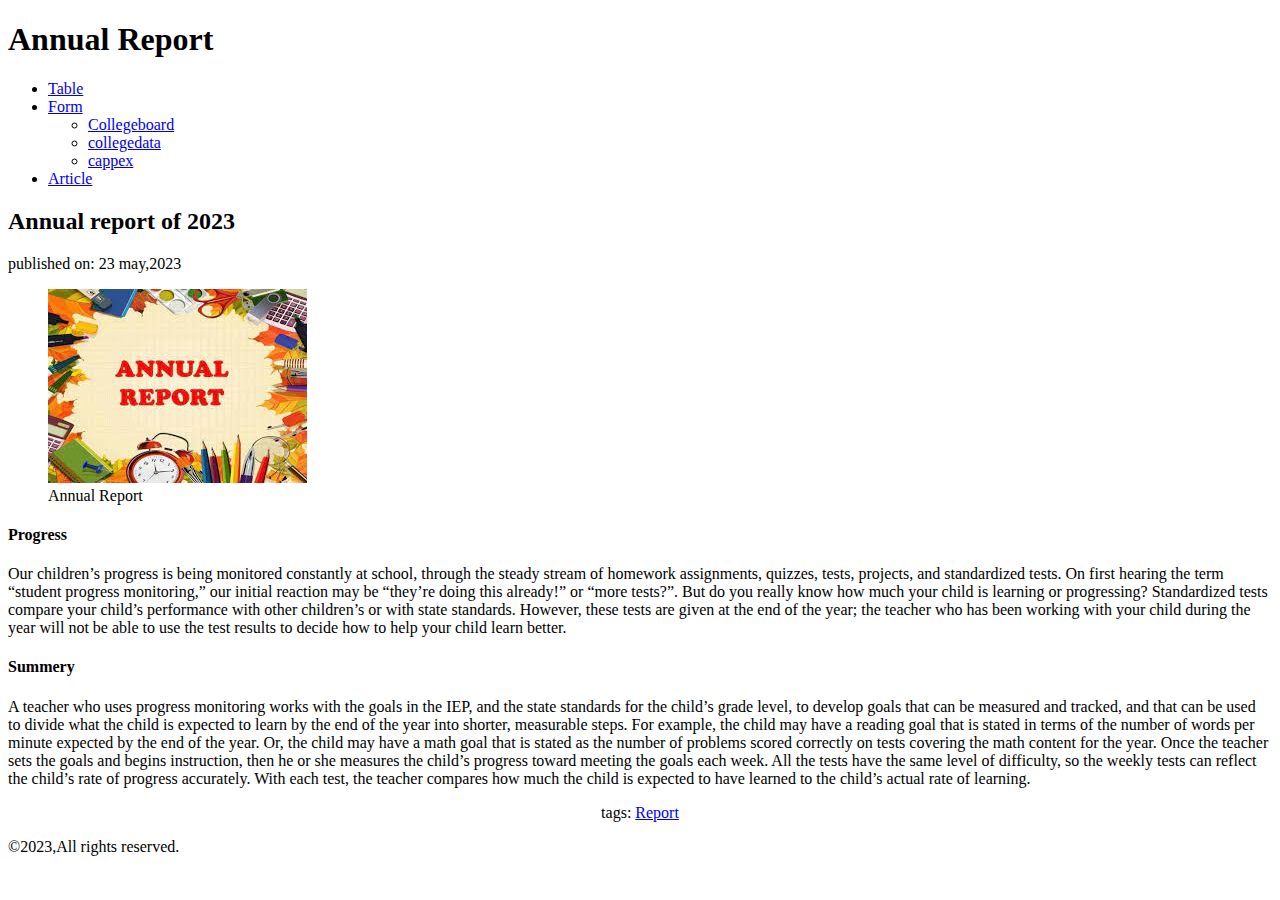
==== Article.html @ 5d8e36f7 "Add files via upload" ====
<!DOCTYPE html>
<html lang="en">
<head>
    <meta charset="UTF-8">
    <meta name="viewport" content="width=device-width, initial-scale=1.0">
    <title>Article</title>
    <link rel="stylesheet" href="styles/stle.css">
</head>
<body class="art">
    <header>
        <h1>Annual Report</h1>
        <nav>
            <ul class="nav">
                <li><a href="table.html">Table</a></li>
                <li> 
                    <a href="form.html">Form</a>
                    <ul class="dropdown">
                        <li><a href="http://hscounselorweek.com/">Collegeboard</a></li>
                        <li><a href="https://www.collegedata.com/">collegedata</a></li>
                        <li><a href="https://www.cappex.com">cappex</a></li>
                    </ul>
                </li>
                <li><a href="Article.html">Article</a></li>
               
            </ul>
        </nav>

    </header>
    <main>
        <article>
            <header  class="head2"><h2>Annual report of 2023</h2></header>
            <p>published on: <time datetime="09/10/2023"> 23 may,2023</time></p>
            <figure>
                <img src="images.jpg" alt="">
                <figcaption>Annual Report</figcaption>
            </figure>
            <section><h4>Progress</h4>
            <p> Our children’s progress is being monitored constantly at school, through the steady stream of homework assignments, quizzes, tests, projects, and standardized tests. On first hearing the term “student progress monitoring,” our initial reaction may be “they’re doing this already!” or “more tests?”.

                But do you really know how much your child is learning or progressing? Standardized tests compare your child’s performance with other children’s or with state standards. However, these tests are given at the end of the year; the teacher who has been working with your child during the year will not be able to use the test results to decide how to help your child learn better.</p> 
        </section>
        <section><h4>Summery</h4>
        <p>A teacher who uses progress monitoring works with the goals in the IEP, and the state standards for the child’s grade level, to develop goals that can be measured and tracked, and that can be used to divide what the child is expected to learn by the end of the year into shorter, measurable steps. For example, the child may have a reading goal that is stated in terms of the number of words per minute expected by the end of the year. Or, the child may have a math goal that is stated as the number of problems scored correctly on tests covering the math content for the year. Once the teacher sets the goals and begins instruction, then he or she measures the child’s progress toward meeting the goals each week. All the tests have the same level of difficulty, so the weekly tests can reflect the child’s rate of progress accurately. With each test, the teacher compares how much the child is expected to have learned to the child’s actual rate of learning.</p> 
    </section>
    <footer style="text-align: center;"><p>tags: <a href="https://www.readingrockets.org/topics/assessment-and-evaluation/articles/student-progress-monitoring-what-means-your-child"> Report</a></p></footer>
        </article>
    </main>
    <footer class="foot">
        &copy;2023,All rights reserved.

    </footer>
</body>
</html>
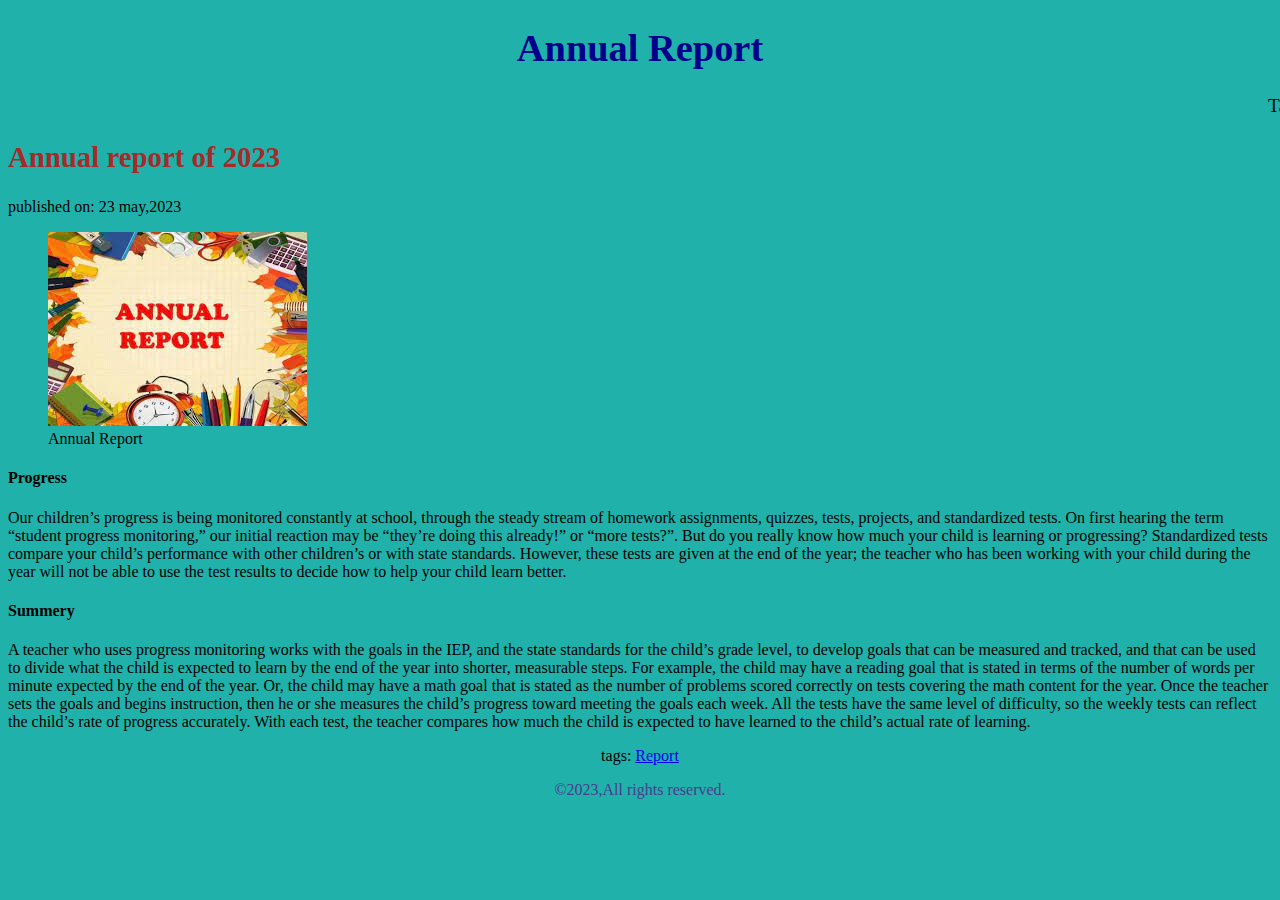
==== commit 61852d49: "added new update" ====
--- a/Article.html
+++ b/Article.html
@@ -4,7 +4,7 @@
     <meta charset="UTF-8">
     <meta name="viewport" content="width=device-width, initial-scale=1.0">
     <title>Article</title>
-    <link rel="stylesheet" href="styles/stle.css">
+    <link rel="stylesheet" href="styles/style.css">
 </head>
 <body class="art">
     <header>
@@ -21,7 +21,7 @@
                     </ul>
                 </li>
                 <li><a href="Article.html">Article</a></li>
-               
+                <li><a href="index.html">index</a></li>
             </ul>
         </nav>
 
--- a/styles/style.css
+++ b/styles/style.css
@@ -0,0 +1,95 @@
+header{
+    text-align: center;
+  color:darkblue;
+  font-size: larger;
+
+
+}
+label{
+    display: block;
+ margin-bottom: 10px;
+ margin-left: 50px;
+ 
+ font-size: x-large;
+}
+.body1{
+
+  margin-left: 20px;
+  background-position: center;
+  background-repeat: no-repeat;
+  background-size: cover;
+  height:100vh ;
+
+}
+.body2{
+
+  margin-left: 20px;
+  background-position: center;
+  background-repeat: no-repeat;
+  background-size: cover;
+
+}
+td,th{
+  border: 5px solid darkslategray;
+  padding: 10px;
+}
+table{
+  border-collapse: collapse;
+ margin-left: 600px;
+
+margin-top: 40px;
+
+}
+nav >ul {
+  display: flex;
+
+  
+}
+nav li{
+  list-style: none;
+  padding-left: 20px;
+}
+
+nav li >a{
+  text-decoration: none;
+
+  color: black;
+}
+nav li :hover{
+  background-color: lightslategrey;
+}
+
+nav li .dropdown{
+  display: none;
+  position: absolute;
+ padding: 20px 30px;
+}
+nav li:hover .dropdown{
+  display: block;
+  padding-left: 20px;
+  margin-right: 20px;
+}
+.nav{
+ 
+margin-left: 1200px;
+
+ 
+}
+.head2{
+ text-align: left;
+color: brown;
+font-weight: lighter;
+}
+.art{
+  background-color: lightseagreen;
+}
+.foot{
+  text-align: center;
+  color: darkslateblue;
+}
+
+
+
+
+
+
